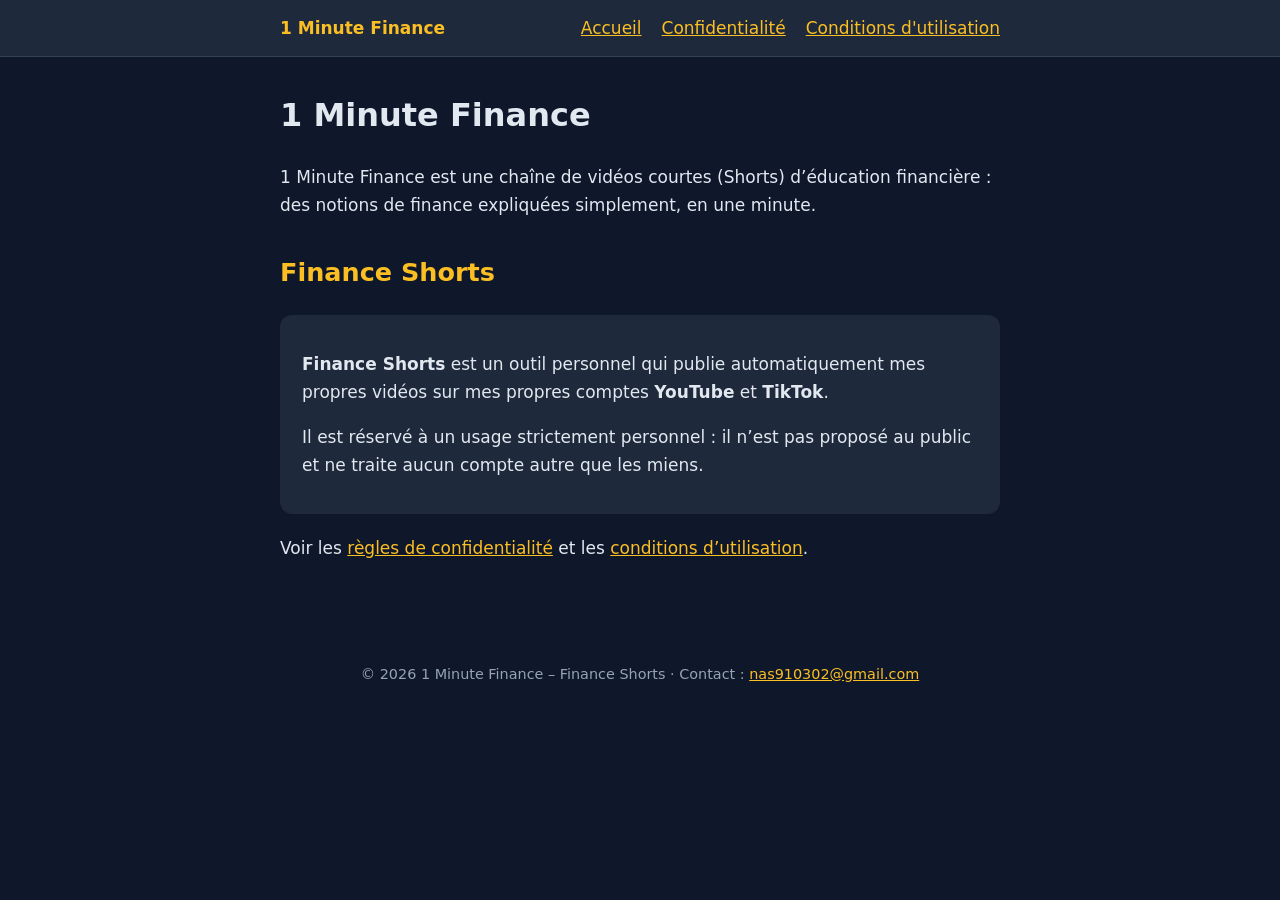
==== index.html @ 1790e940 "Site Finance Shorts : accueil, confidentialité, conditions Co-Authored-By: Claude Sonnet 5.5 <norepl" ====
<!DOCTYPE html>
<html lang="fr"><head><meta charset="utf-8"><meta name="viewport" content="width=device-width,initial-scale=1">
<title>Accueil – Finance Shorts</title><link rel="stylesheet" href="style.css"></head>
<body><header><nav><b>1 Minute Finance</b><a href="index.html">Accueil</a><a href="confidentialite.html">Confidentialité</a><a href="conditions.html">Conditions d'utilisation</a></nav></header>
<main>
<h1>1 Minute Finance</h1>
<p>1 Minute Finance est une chaîne de vidéos courtes (Shorts) d’éducation financière : des notions de finance expliquées simplement, en une minute.</p>
<h2>Finance Shorts</h2>
<div class="card"><p><b>Finance Shorts</b> est un outil personnel qui publie automatiquement mes propres vidéos sur mes propres comptes <b>YouTube</b> et <b>TikTok</b>.</p>
<p>Il est réservé à un usage strictement personnel : il n’est pas proposé au public et ne traite aucun compte autre que les miens.</p></div>
<p>Voir les <a href="confidentialite.html">règles de confidentialité</a> et les <a href="conditions.html">conditions d’utilisation</a>.</p>
</main><footer>© 2026 1 Minute Finance – Finance Shorts · Contact : <a href="mailto:nas910302@gmail.com">nas910302@gmail.com</a></footer></body></html>
---- style.css ----
:root{--bg:#0f172a;--card:#1e293b;--txt:#e2e8f0;--mut:#94a3b8;--acc:#fbbf24}
*{box-sizing:border-box}
body{margin:0;font:17px/1.65 system-ui,-apple-system,Segoe UI,sans-serif;background:var(--bg);color:var(--txt)}
header{background:var(--card);border-bottom:1px solid #334155}
nav{max-width:760px;margin:auto;padding:14px 20px;display:flex;gap:20px;flex-wrap:wrap;align-items:center}
nav b{color:var(--acc);margin-right:auto}
a{color:var(--acc)}
main{max-width:760px;margin:auto;padding:32px 20px 60px}
h1{font-size:2rem;margin-top:0}h2{margin-top:2rem;color:var(--acc)}
.card{background:var(--card);padding:18px 22px;border-radius:12px;margin:20px 0}
footer{text-align:center;color:var(--mut);font-size:.9rem;padding:24px}
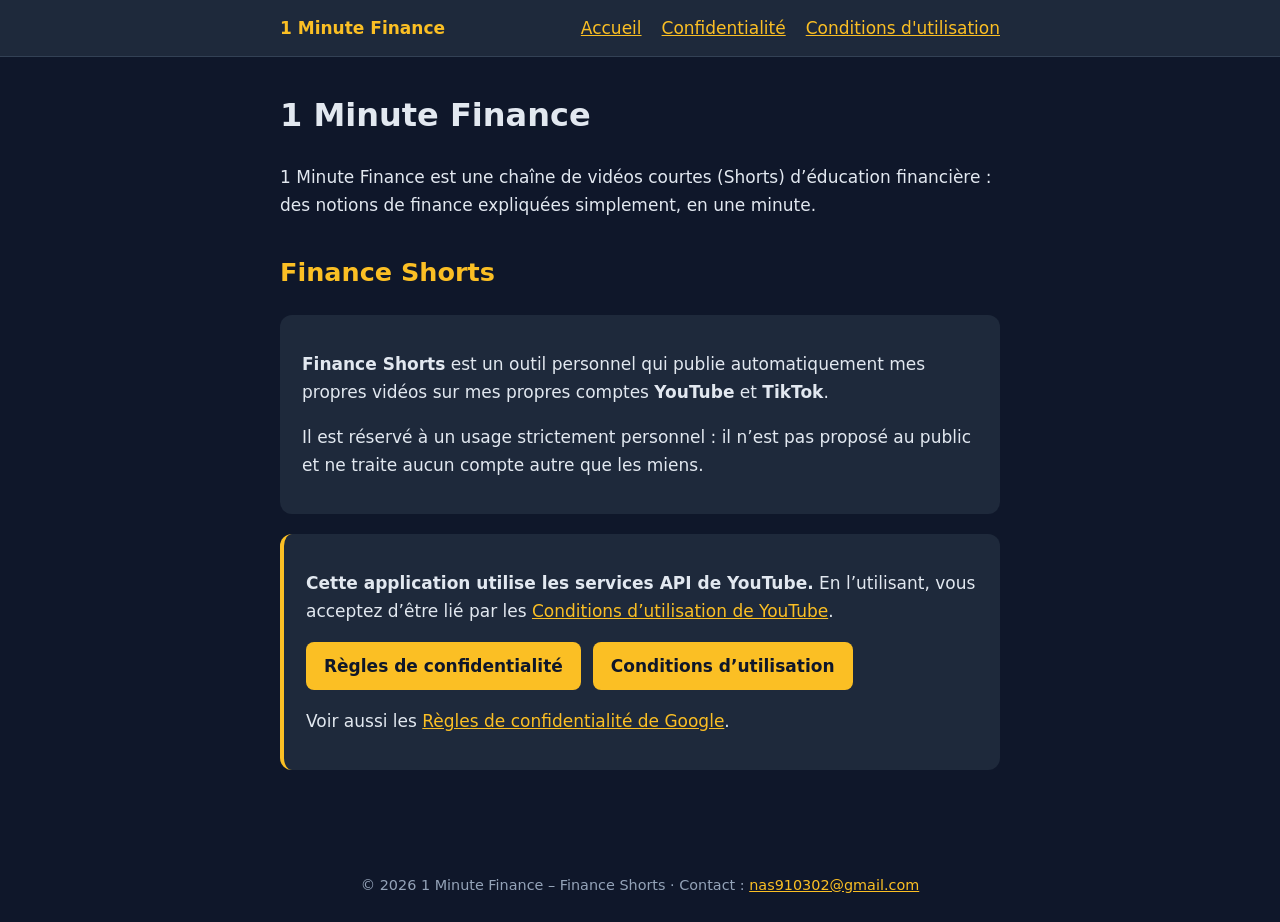
==== commit e3e21d18: "Accueil : mention API YouTube et liens bien visibles confidentialité/conditions Co-Authored-By: Clau" ====
--- a/index.html
+++ b/index.html
@@ -8,5 +8,7 @@
 <h2>Finance Shorts</h2>
 <div class="card"><p><b>Finance Shorts</b> est un outil personnel qui publie automatiquement mes propres vidéos sur mes propres comptes <b>YouTube</b> et <b>TikTok</b>.</p>
 <p>Il est réservé à un usage strictement personnel : il n’est pas proposé au public et ne traite aucun compte autre que les miens.</p></div>
-<p>Voir les <a href="confidentialite.html">règles de confidentialité</a> et les <a href="conditions.html">conditions d’utilisation</a>.</p>
+<div class="card legal"><p><b>Cette application utilise les services API de YouTube.</b> En l’utilisant, vous acceptez d’être lié par les <a href="https://www.youtube.com/t/terms">Conditions d’utilisation de YouTube</a>.</p>
+<p class="liens"><a class="btn" href="confidentialite.html">Règles de confidentialité</a> <a class="btn" href="conditions.html">Conditions d’utilisation</a></p>
+<p>Voir aussi les <a href="https://policies.google.com/privacy">Règles de confidentialité de Google</a>.</p></div>
 </main><footer>© 2026 1 Minute Finance – Finance Shorts · Contact : <a href="mailto:nas910302@gmail.com">nas910302@gmail.com</a></footer></body></html>
--- a/style.css
+++ b/style.css
@@ -9,3 +9,6 @@
 h1{font-size:2rem;margin-top:0}h2{margin-top:2rem;color:var(--acc)}
 .card{background:var(--card);padding:18px 22px;border-radius:12px;margin:20px 0}
 footer{text-align:center;color:var(--mut);font-size:.9rem;padding:24px}
+.legal{border-left:4px solid var(--acc)}
+.liens{display:flex;gap:12px;flex-wrap:wrap}
+.btn{display:inline-block;background:var(--acc);color:#0f172a;font-weight:600;text-decoration:none;padding:10px 18px;border-radius:8px}
